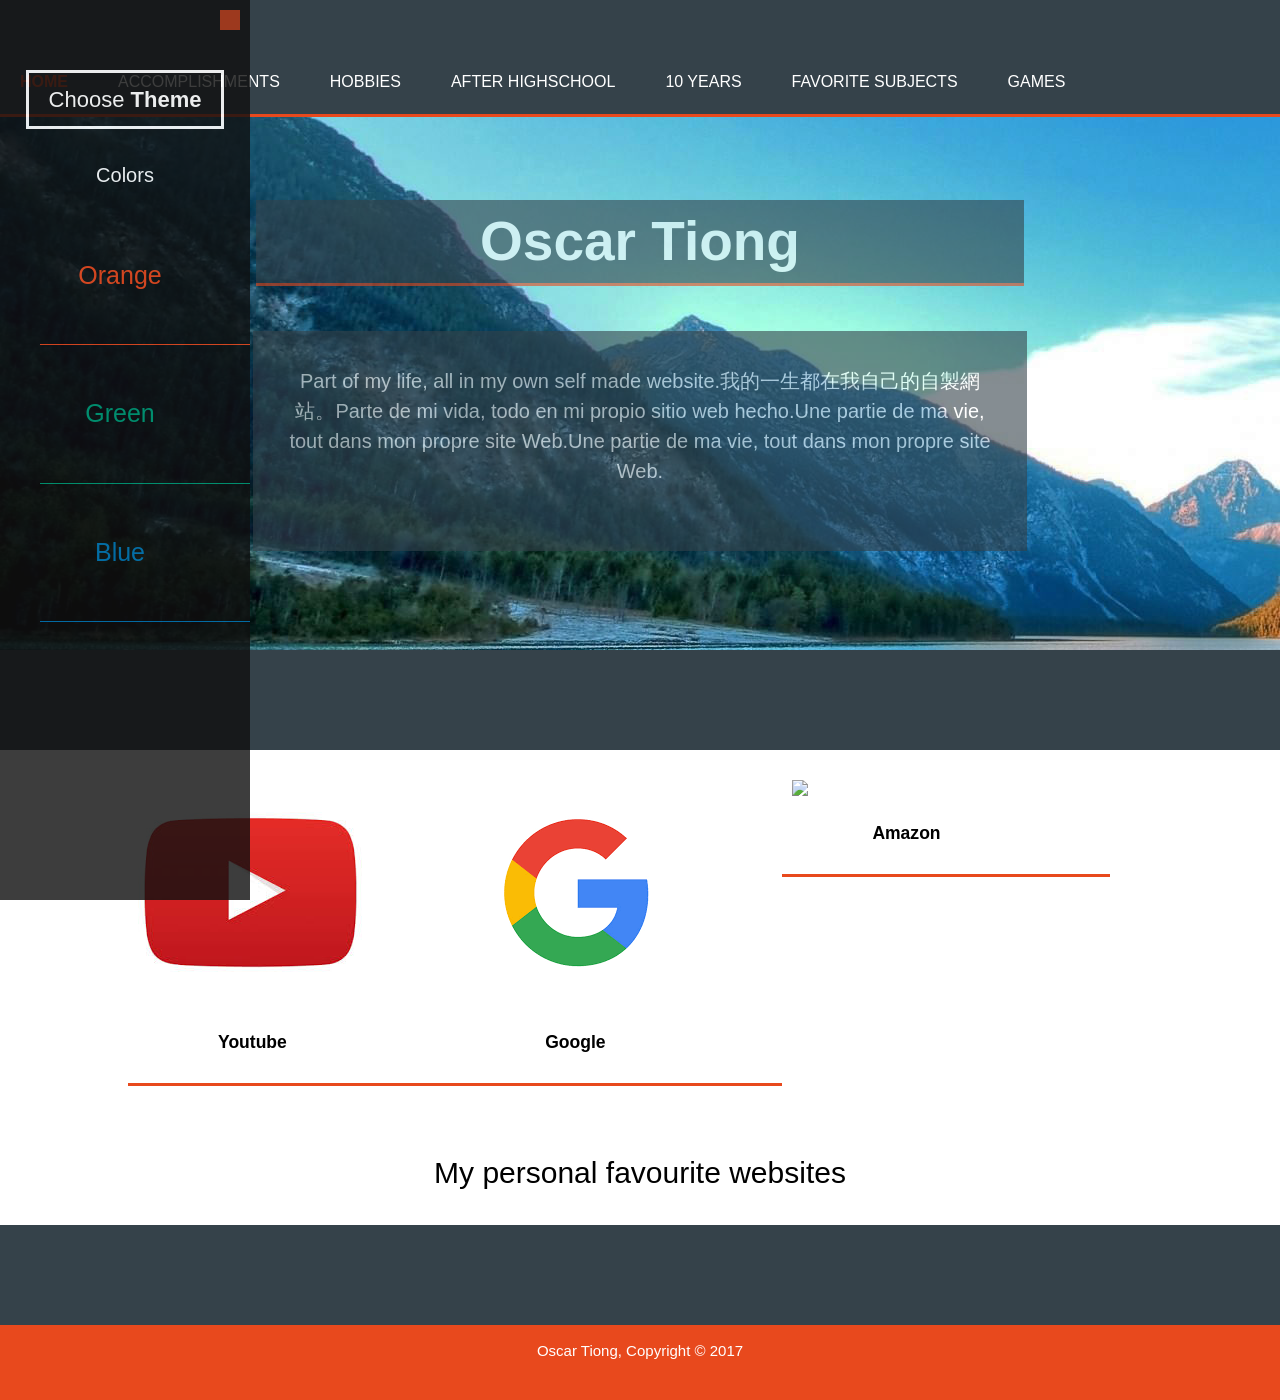
==== index.html @ 27f499fe "changes" ====
<!DOCTYPE html>
<html>
  <head>
    <meta charset="utf-8">
    <title>Home Oscar Tiong</title> 
    <link rel="stylesheet" href="my%20webpage.css">
      <script src = "https://ajax.googleapis.com/ajax/libs/jquery/3.2.1/jquery.min.js"></script>
      <script src="my%20webpage.js"></script>
      <script src="test.js"></script>
  </head>
  <body>
   
    <header class="container">
       <div>
        <nav>
          <ul>
            <li id="current"><div><a href="index.html">home</a></div></li>
            <li><div><a href="">accomplishments</a></div></li>
            <li><div><a href="hobbies.html">hobbies</a></div></li>
            <li><div><a href="highschool.html">after highschool</a></div></li>
            <li><div><a href="">10 years</a></div></li>
            <li><div><a href="">Favorite Subjects</a></div></li>
            <li><div><a href="games.html">Games</a></div></li>
          </ul>
           </nav>
        </div>
      </header>
    <span class="fa fa-bars toggle_menu">
             <div></div> 
             <div></div>
             <div></div>
           </span>
           <div class="sidebar">
             <span class="fa fa-bar go_back"></span>
               <center>
                 <a href="index.html"><h1 class="boxed_item">Choose <span class="logo_bold">Theme</span></h1></a>
                 <h2 class="logo_title">Colors</h2>
                 <ul>
                   <li class="orange">Orange</li>
                   <li class="green">Green</li>
                   <li class="blue">Blue</li>
                 </ul>
               </center>
           </div>
     
  
    <section class="showcase">
      <div class="container">
        <h1>Oscar Tiong</h1>
        <p>Part of my life, all in my own self made website.我的一生都在我自己的自製網站。Parte de mi vida, todo en mi propio sitio web hecho.Une partie de ma vie, tout dans mon propre site Web.Une partie de ma vie, tout dans mon propre site Web.</p>
      </div>
      
    </section>
    <section class="boxes">
      <div class="box">
        <a href="https://www.youtube.com"><img src="youtubebebebe.jpg"></a>
        <h3>Youtube</h3>
      </div>
      <div class="box">
        <a href="https://www.google.com"><img src="adsfdsafsfa.png"></a>
        <h3>Google</h3>
      </div>
      <div class="box">
        <a href="https://www.amazon.com"><img src="Unknown.png"></a>
        <h3>Amazon</h3>
      </div>
        
    </section>
      <p style="font-size: 30px; text-align:center;margin-top:400px ; font family:sans-serif">My personal favourite websites</p>
    <section class="footer">
      <footer>
        <p>Oscar Tiong, Copyright &copy; 2017</p>  
      </footer>
    </section>
  </body>
</html>
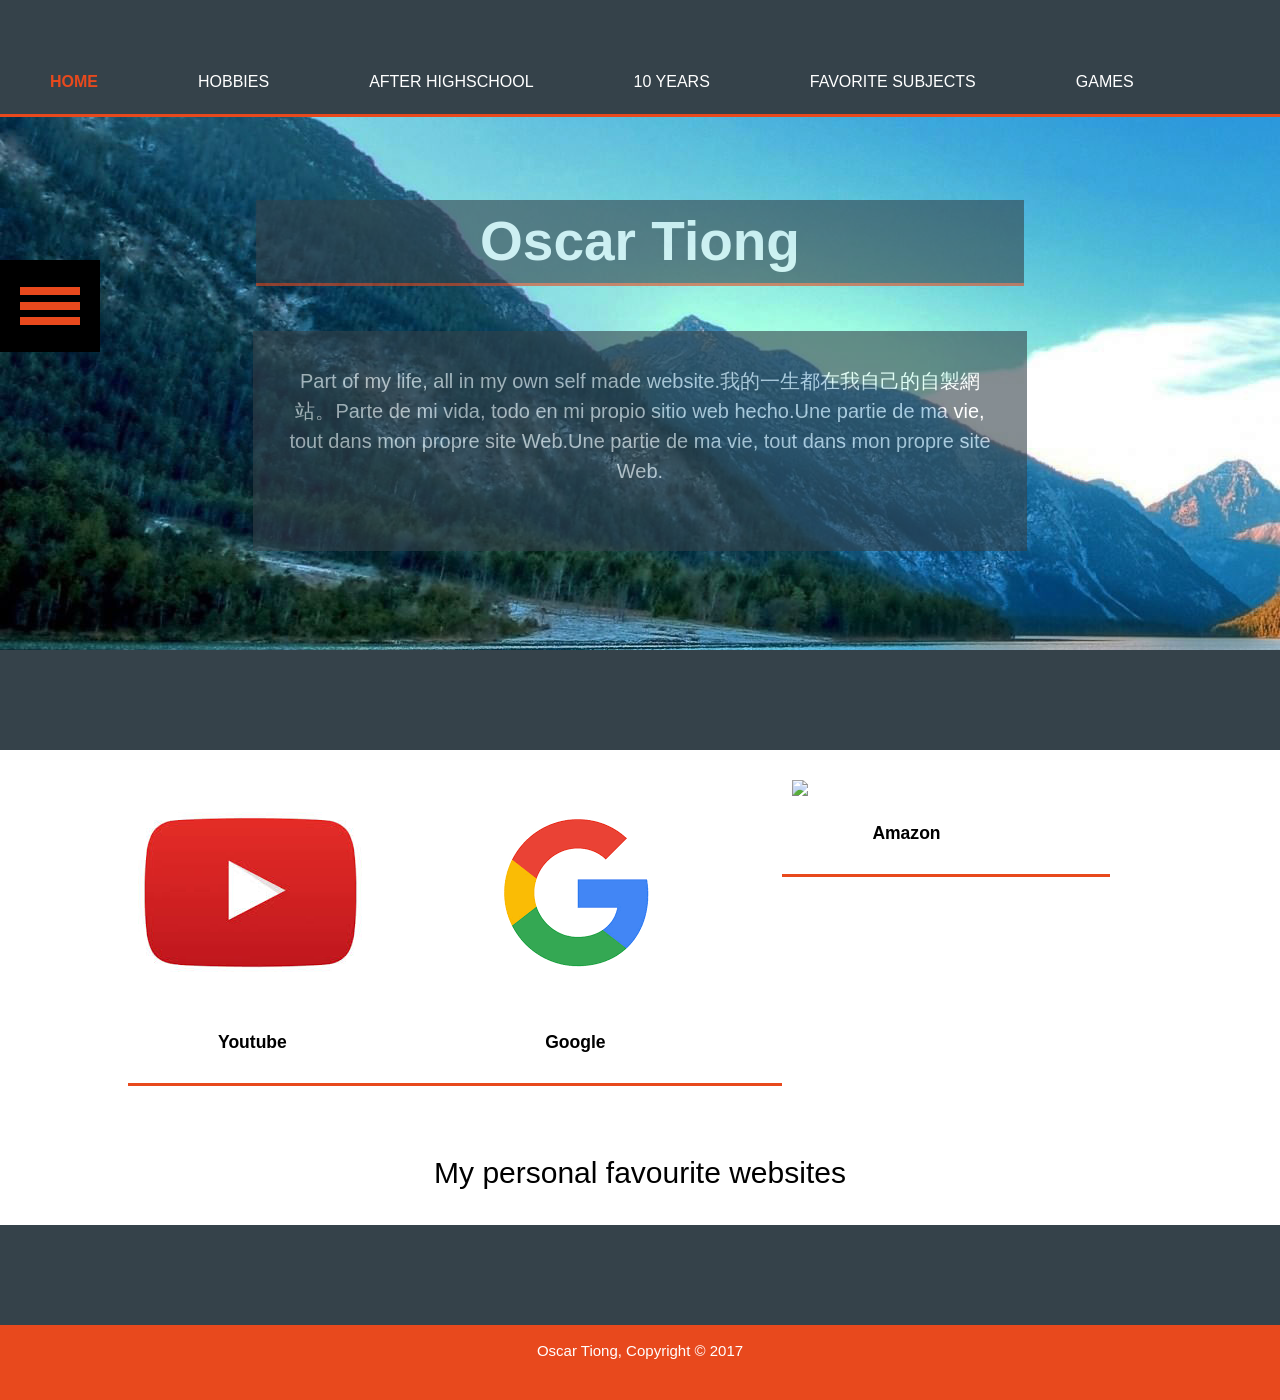
==== commit b3dcc5e7: "mmkay" ====
--- a/index.html
+++ b/index.html
@@ -15,11 +15,10 @@
         <nav>
           <ul>
             <li id="current"><div><a href="index.html">home</a></div></li>
-            <li><div><a href="">accomplishments</a></div></li>
             <li><div><a href="hobbies.html">hobbies</a></div></li>
             <li><div><a href="highschool.html">after highschool</a></div></li>
-            <li><div><a href="">10 years</a></div></li>
-            <li><div><a href="">Favorite Subjects</a></div></li>
+            <li><div><a href="10%20years.html">10 years</a></div></li>
+            <li><div><a href="favouritesubject.html">Favorite Subjects</a></div></li>
             <li><div><a href="games.html">Games</a></div></li>
           </ul>
            </nav>
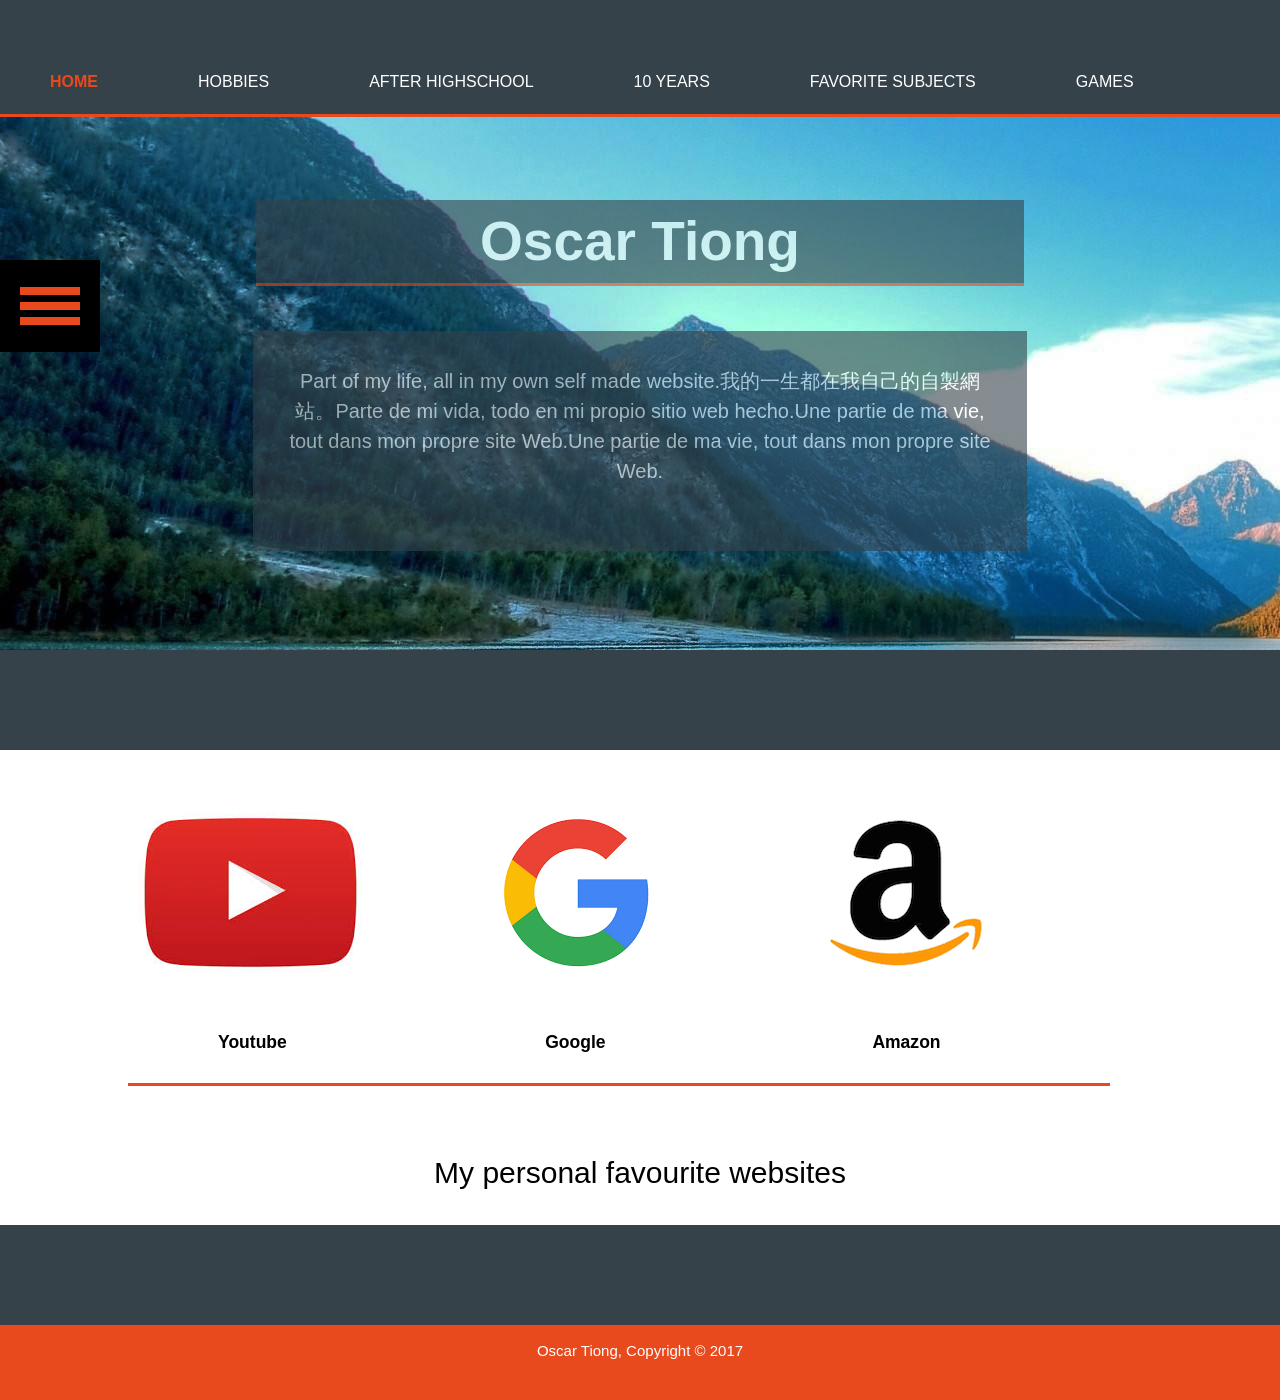
==== commit 1bfddd32: "mmkay" ====
--- a/index.html
+++ b/index.html
@@ -60,7 +60,7 @@
         <h3>Google</h3>
       </div>
       <div class="box">
-        <a href="https://www.amazon.com"><img src="Unknown.png"></a>
+        <a href="https://www.amazon.com"><img src="amazon-battle.png"></a>
         <h3>Amazon</h3>
       </div>
         
